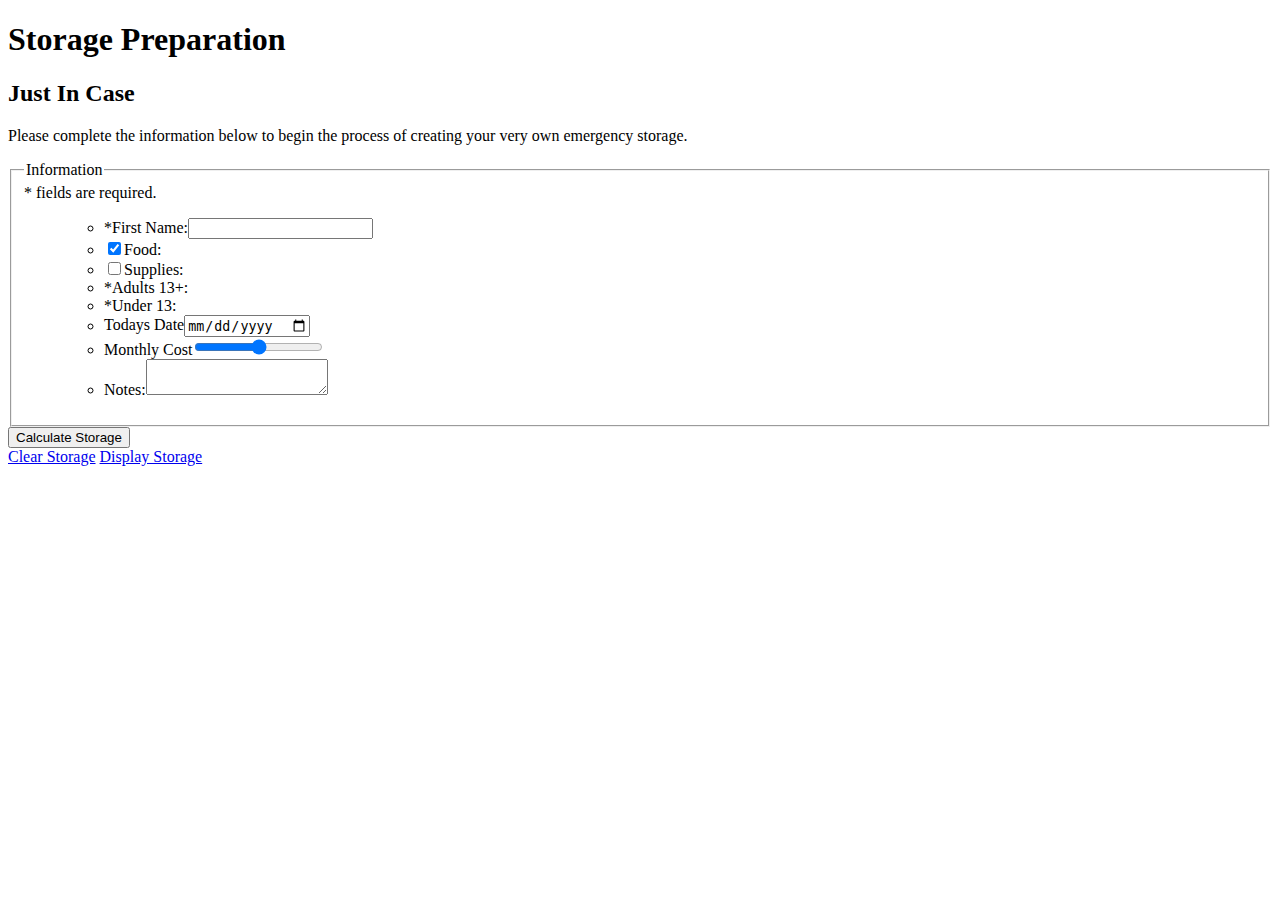
==== additem.html @ eb0b6b4e "Added from VFW" ====
<!DOCTYPE html>
<!-- 
Just In Case Application
Week: 4
Name: Fred Williams
Term: VFW1 - 0112
Date: 01/26/2012 
-->
<html>
	<head>
		<meta charset="utf-8" />
		<meta name="description" content="Just In Case Application - Always Be Ready!" />
		<meta name="keywords" content="jic, just in case, storage, food, survival" />
		<meta name="robots" content="noindex, nofollow" />
		<meta name="viewport" content="user-scalable=no, width=device-width" />
		<meta name="viewport" content="target-densitydpi=device-dpi" />
		<meta name="HandheldFriendly" content="True" />
		<meta name="MobileOptimized" content="320" />
		<link href="css/style.css" rel="stylesheet" />
		<title>Getting Prepared</title>
	</head>
	<body>
		<header><h1>Storage Preparation</h1></header>
		<header><h2>Just In Case</h2></header>
		<p>Please complete the information below to begin the process of creating your very own emergency storage.</p>
		<form id="storageForm">
			<fieldset id="storageFieldset">
				<legend>Information</legend>
				<span>* fields are required.</span>
				<ul id="errors"></ul>
				<ul id="questions">
					<ul>
					<li><label for="fname">*First Name:</label><input type="text" id="fname" /></li>
					<li><input type="checkbox" checked value="Yes" id="food" /><label for="food">Food:</label></li>
					<li><input type="checkbox" value="Yes" id="supplies" /><label for="supplies">Supplies:</label></li>	
					<li id="adult"><label for="adult">*Adults 13+:</label><br /></li>
					<li id="child"><label for="children">*Under 13:</label><br /></li>
					<li><label for="date">Todays Date</label><input type="date" id="date" /></li>
					<li><label for="income">Monthly Cost</label><input type="range" min="1" max="1000" id="income" /></li>
					<li><label for="comments">Notes:</label><textarea id="comments"></textarea></li>
					</ul>
			</fieldset>		
			<input type="submit" value="Calculate Storage" id="submit" />
		</form>
		<nav>
			<a href="#" id="clear">Clear Storage</a>
			<a href="#" id="displayLink">Display Storage</a>
			<a href="additem.html" id="addNew" style="display:none;">Add New Storage</a>
		</nav>
		<script src="js/json.js" type="text/javascript"></script>
		<script src="js/main.js" type="text/javascript"></script>
	</body>
</html>
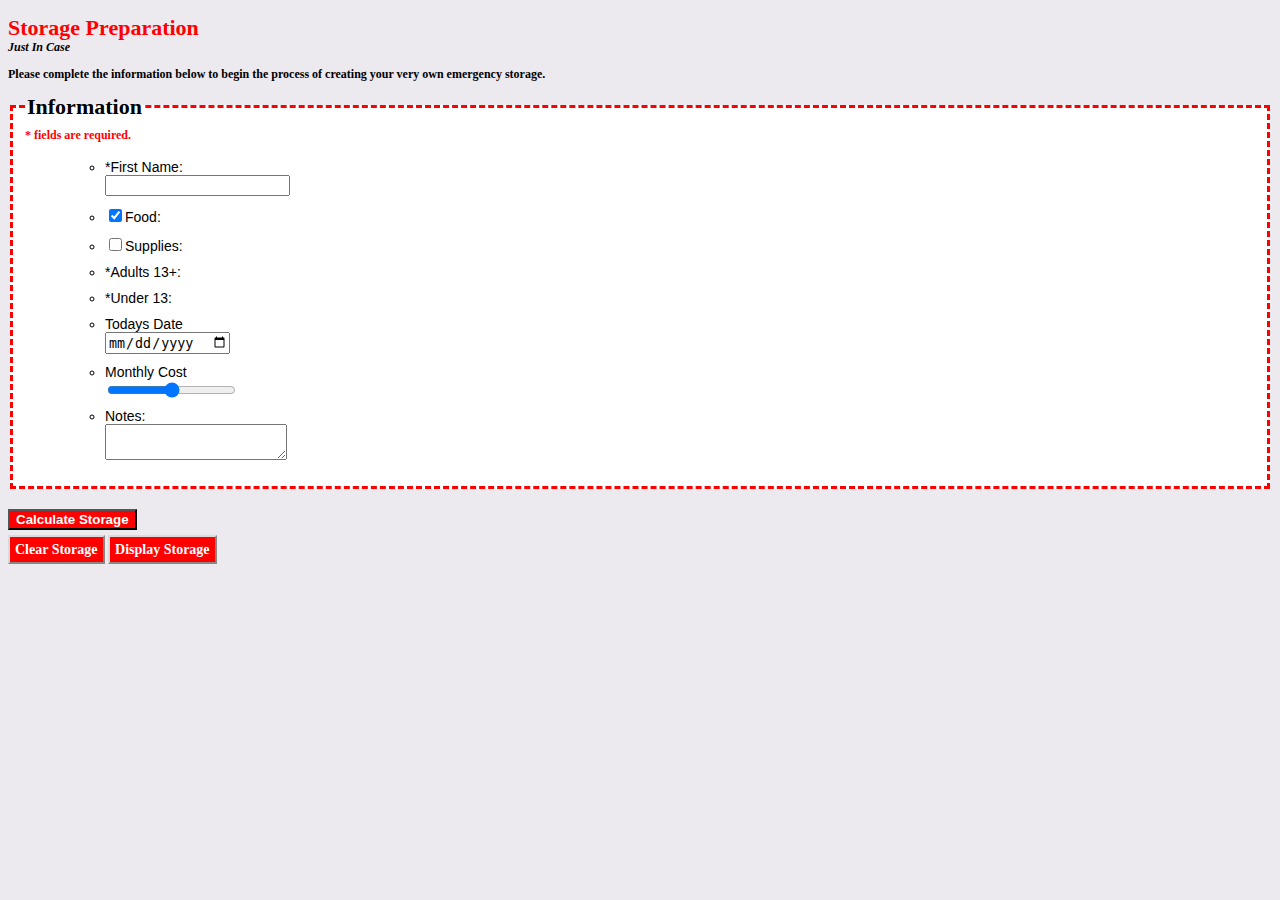
==== commit f10de922: "Added to miu from vfw" ====
--- a/additem.html
+++ b/additem.html
@@ -1,10 +1,10 @@
 <!DOCTYPE html>
 <!-- 
 Just In Case Application
-Week: 4
+Week: 1
 Name: Fred Williams
-Term: VFW1 - 0112
-Date: 01/26/2012 
+Term: MIU - 0212
+Date: 02/3/2012 
 -->
 <html>
 	<head>
--- a/css/style.css
+++ b/css/style.css
@@ -0,0 +1,146 @@
+/*
+Just In Case Application
+Week: 1
+Name: Fred Williams
+Term: MIU - 0212
+Date: 02/3/2012
+*/
+
+
+/*
+Specificty = If you have two (or more) conflicting CSS rules that point to the same element,
+there are some basic rules that a browser follows to determine which one is most specific
+and therefore wins out.
+
+http://www.htmldog.com/guides/cssadvanced/specificity/
+*/
+
+
+body{
+	background-color: #ece9ef;
+}
+
+
+
+h1{
+	color: red;
+	font-style: normal;
+	font-family: "Times New Roman", Times, serif;
+	font-weight: bold;
+	font-size: 22px;
+}
+
+
+
+h2{
+	color: black;
+	font-style: italic;
+	font-family: "Times New Roman", Times, serif;
+	font-weight: bold;
+	font-size: 12px;
+	margin-top: -15px;	
+}
+
+
+h3{
+	color: black;
+	font-style: normal;
+	font-family: "Times New Roman", Times, serif;
+	font-weight: bold;
+	font-size: 22px;
+}
+
+
+p{
+	color: black;
+	font-style: normal;
+	font-family: "Times New Roman", Times, serif;
+	font-weight: bold;
+	font-size: 12px;
+	line-height: 1.2em;
+}
+
+
+legend{
+	color: black;
+	font-style: normal;
+	font-family: "Times New Roman", Times, serif;
+	font-weight: bold;
+	font-size: 22px;
+}
+
+
+fieldset{
+	border: dashed;
+	color: red;
+	background: white;
+}
+
+span{
+	color: red;
+	font-style: italic, bold;
+	font-family: "Times New Roman", Times, serif;
+	font-weight: bold;
+	font-size: 12px;
+}
+
+
+li{
+	margin-bottom: 10px;
+	color: black;
+	font-style: normal;
+	font-family: Arial, Times, serif;
+	font-weight: normal;
+	font-size: 14px;
+}
+
+
+
+input[type = submit]{
+	margin-top: 20px;
+	background-color: red;
+	color: white;
+	font-style: bold;
+	font-weight: bold;
+	font-family: Georgia, "Time New Roman", Arial;	
+}
+
+a{
+	border: red;
+	border-style: outset;
+	border-color: #dbdbdb;
+	border-width: 2px;
+	background: red;
+	color: white;
+	text-decoration: none;
+	padding: 5px 5px;
+	font-style: normal;
+	font-family: Georgia, Times, serif;
+	font-weight: bold;
+	font-size: 14px;
+}
+
+nav{
+	margin-top: 10px;
+	font-style: normal;
+	font-family: Georgia, Times, serif;
+	font-weight: bold;
+	font-size: 14px;
+	line-height: 1.4em;
+}
+
+input[type=text]{
+	display: block;
+}
+
+input[type=date]{
+	display: block;
+}
+
+input[type=range]{
+	display: block;
+}
+
+textarea{
+	display: block;
+}
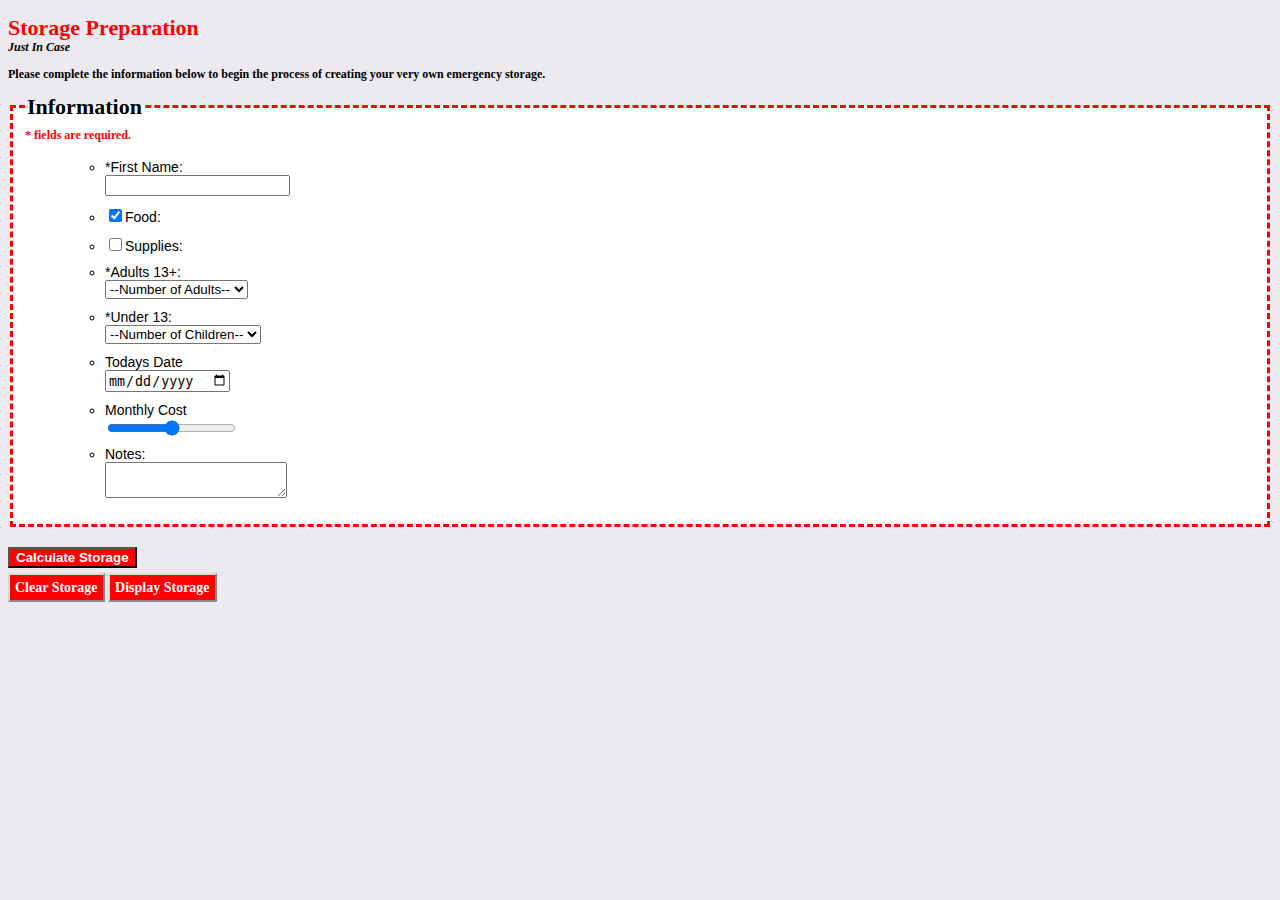
==== commit fe39528f: "updated code with JQUERY" ====
--- a/additem.html
+++ b/additem.html
@@ -4,7 +4,7 @@
 Week: 1
 Name: Fred Williams
 Term: MIU - 0212
-Date: 02/3/2012 
+Date: 02/2/2012 
 -->
 <html>
 	<head>
--- a/css/style.css
+++ b/css/style.css
@@ -3,7 +3,7 @@
 Week: 1
 Name: Fred Williams
 Term: MIU - 0212
-Date: 02/3/2012
+Date: 02/2/2012
 */
 
 
